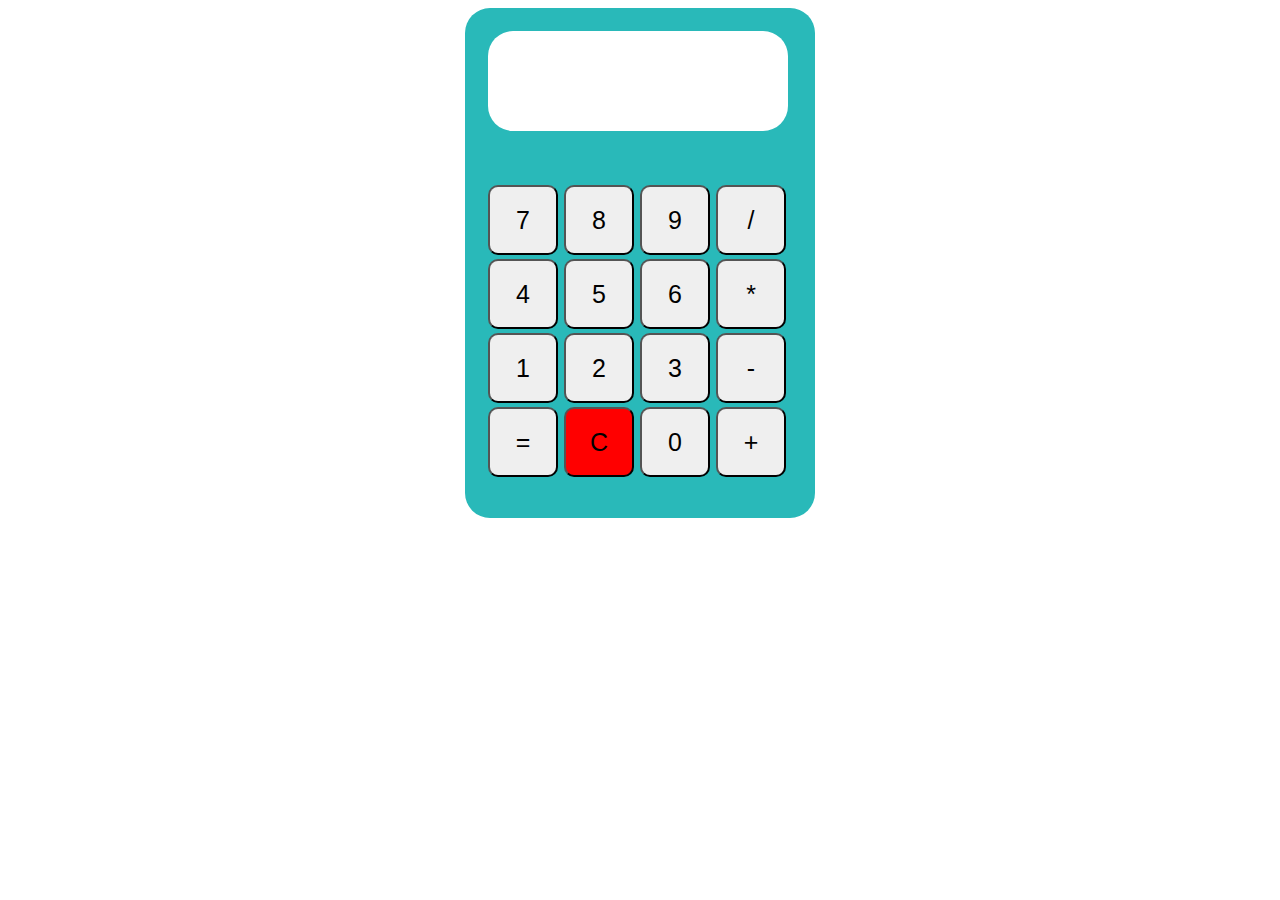
==== Capitulo_01/html/index.html @ 90e2790d "preuba calculadora" ====
<!DOCTYPE html>
<html>
<head>
<meta charset="UTF-8">
<title>Calculadora con JavaScript</title>
<link type="text/css" href="/Capitulo_01/css/index.css" rel="stylesheet">
</head>
<body>
<table class="calculadora">
<tr>
  <td colspan="4"><span id="resultado"></span></td>
</tr>
<tr>
  <td><button id="siete">7</button></td>
  <td><button id="ocho">8</button></td>
  <td><button id="nueve">9</button></td>
  <td><button id="division">/</button></td>
</tr>
<tr>
  <td><button id="cuatro">4</button></td>
  <td><button id="cinco">5</button></td>
  <td><button id="seis">6</button></td>
  <td><button id="multiplicacion">*</button></td>
</tr>
<tr>
  <td><button id="uno">1</button></td>
  <td><button id="dos">2</button></td>
  <td><button id="tres">3</button></td>
  <td><button id="resta">-</button></td>
</tr>
<tr>
  <td><button id="igual">=</button></td>
  <td><button id="reset">C</button></td>
  <td><button id="cero">0</button></td>
  <td><button id="suma">+</button></td>
</tr>
</table>

<script src="/Capitulo_01/js/index.js"></script>
</body>
</html>
---- Capitulo_01/css/index.css ----
.calculadora{
    display:block;
    margin:0 auto;
    padding:20px;
    background-color:#29b9b9;
    width:350px;
    height:510px;
    border-radius: 25px;
  }
  .calculadora td button{
    display:block;
    width:70px;
    height: 70px;
    font-size: 25px;
    border-radius: 5px;
    -webkit-border-radius: 10px;
    -moz-border-radius: 5px;
    -ms-border-radius: 5px;
    -o-border-radius: 5px;
}
  #creditos{
    display:block;
    padding-top:20px;
    color:#fff;
    text-align: center;
    width:300px;
  }
  #resultado{
    display:block;
    text-align: center;
    font-size: 40px;
    margin-bottom: 50px;
    width:300px;
    height: 100px;
    line-height: 100px;
    background-color:#fff;
    border-radius: 25px;
    overflow-y: scroll;
  } #reset{
    background-color: red;
  }
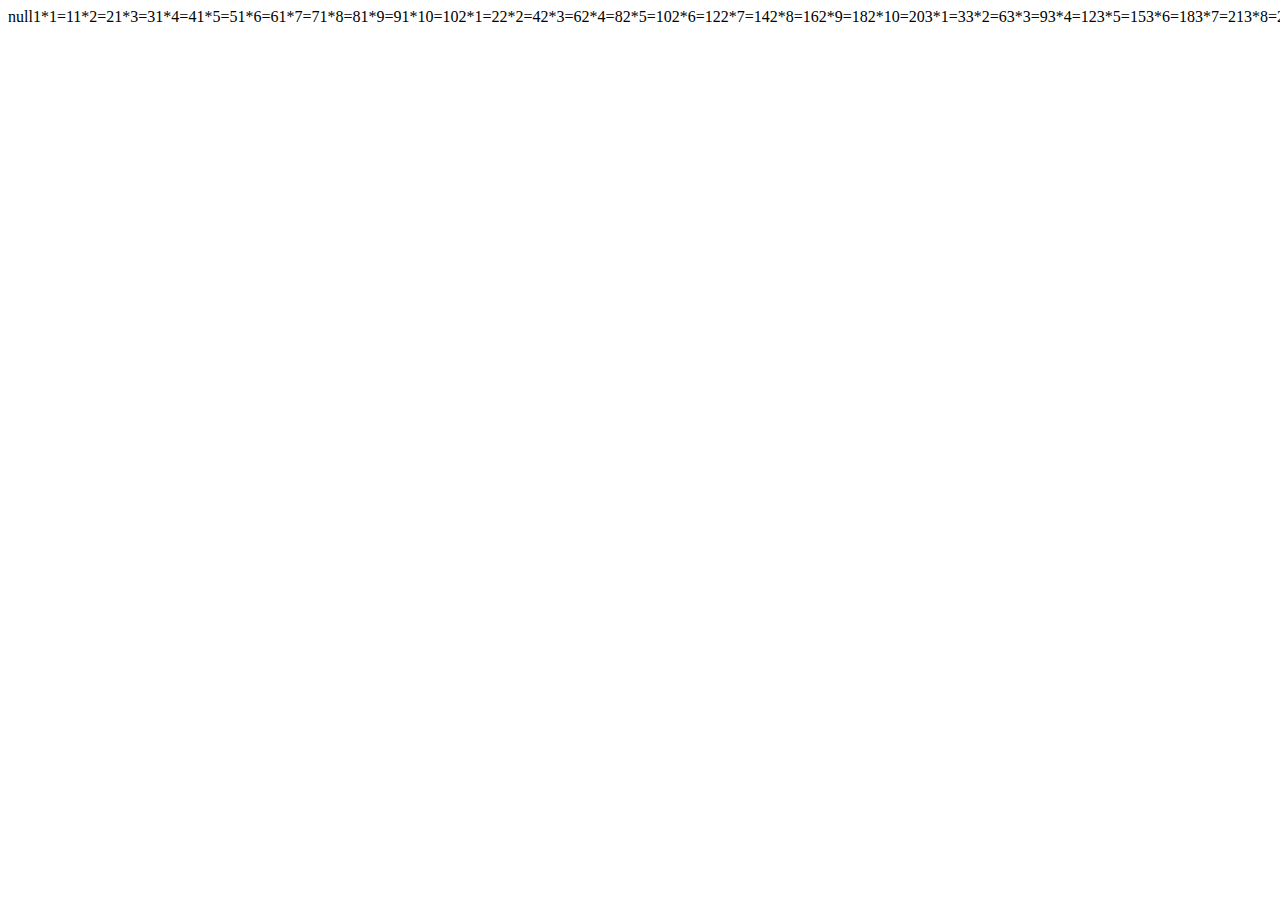
==== commit 784d2018: "tipos de datos" ====
--- a/Capitulo_01/html/index.html
+++ b/Capitulo_01/html/index.html
@@ -1,41 +1,12 @@
 <!DOCTYPE html>
-<html>
+<html lang="en">
 <head>
-<meta charset="UTF-8">
-<title>Calculadora con JavaScript</title>
-<link type="text/css" href="/Capitulo_01/css/index.css" rel="stylesheet">
+    <meta charset="UTF-8">
+    <meta name="viewport" content="width=device-width, initial-scale=1.0">
+    <link rel="stylesheet" href="/Capitulo_01/css/index.css">
+    <title>Primera</title>
 </head>
 <body>
-<table class="calculadora">
-<tr>
-  <td colspan="4"><span id="resultado"></span></td>
-</tr>
-<tr>
-  <td><button id="siete">7</button></td>
-  <td><button id="ocho">8</button></td>
-  <td><button id="nueve">9</button></td>
-  <td><button id="division">/</button></td>
-</tr>
-<tr>
-  <td><button id="cuatro">4</button></td>
-  <td><button id="cinco">5</button></td>
-  <td><button id="seis">6</button></td>
-  <td><button id="multiplicacion">*</button></td>
-</tr>
-<tr>
-  <td><button id="uno">1</button></td>
-  <td><button id="dos">2</button></td>
-  <td><button id="tres">3</button></td>
-  <td><button id="resta">-</button></td>
-</tr>
-<tr>
-  <td><button id="igual">=</button></td>
-  <td><button id="reset">C</button></td>
-  <td><button id="cero">0</button></td>
-  <td><button id="suma">+</button></td>
-</tr>
-</table>
-
-<script src="/Capitulo_01/js/index.js"></script>
+    <script src="/Capitulo_01/js/index.js"></script>
 </body>
 </html>--- a/Capitulo_01/css/index.css
+++ b/Capitulo_01/css/index.css
@@ -2,7 +2,7 @@
     display:block;
     margin:0 auto;
     padding:20px;
-    background-color:#29b9b9;
+    background-color:#087b1b;
     width:350px;
     height:510px;
     border-radius: 25px;
@@ -37,5 +37,5 @@
     border-radius: 25px;
     overflow-y: scroll;
   } #reset{
-    background-color: red;
+    background-color: rgb(15, 160, 80);
   }
